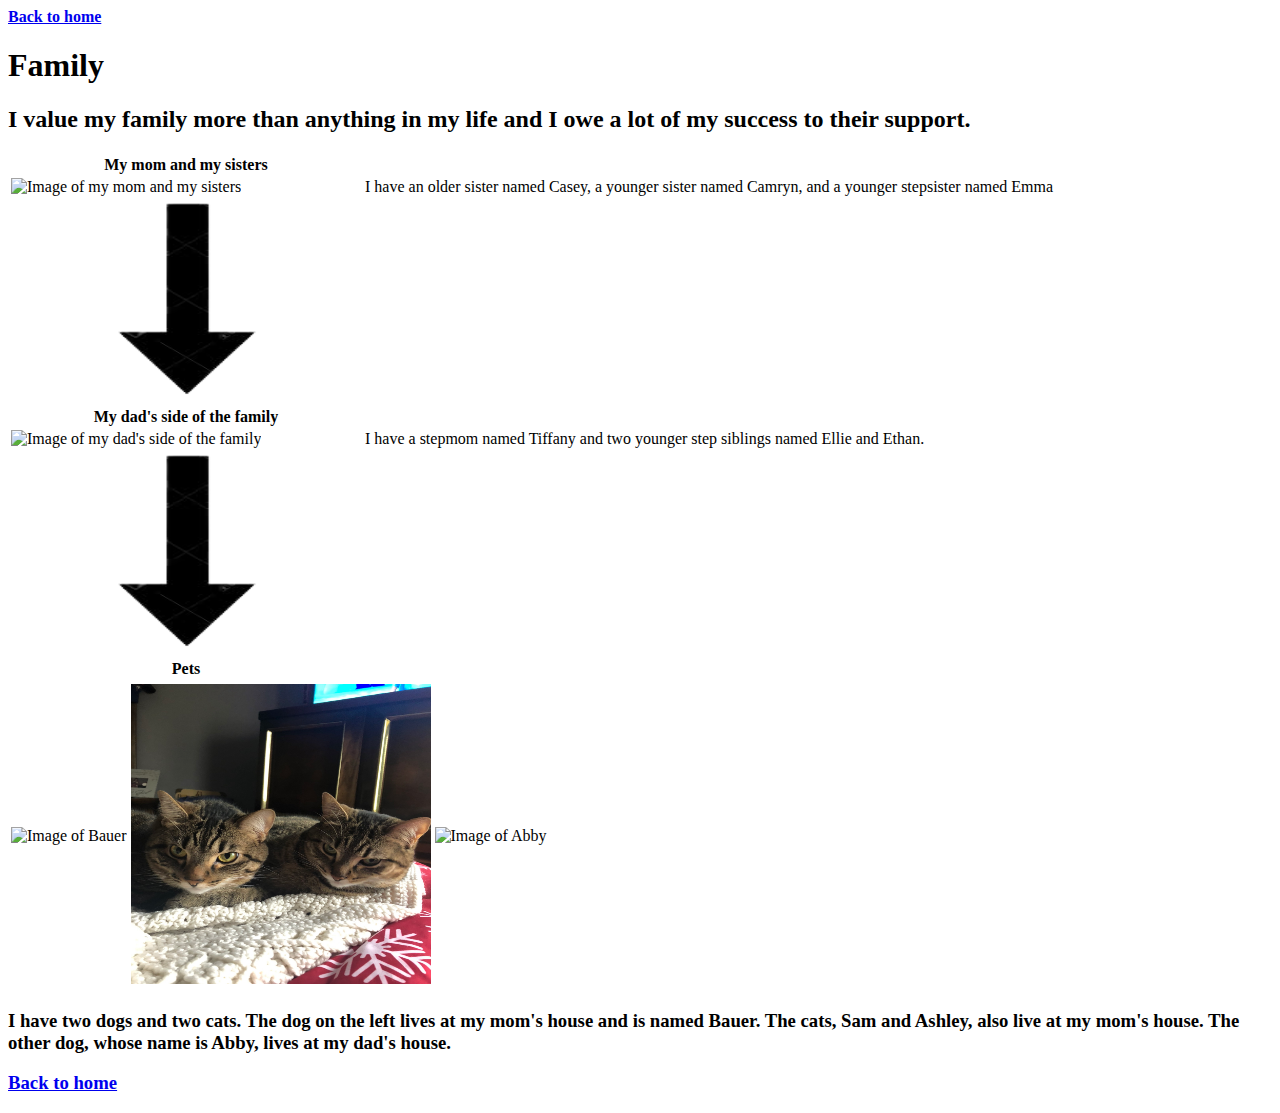
==== Family.html @ 3b41b2e5 "Add files via upload" ====
<!DOCTYPE html>
<html>

<strong><a href="index.html">Back to home</a> </strong>

<head>
    <meta charset="utf-8">     
    <link href="Style2.css" rel="stylesheet" type="text/css"> 
<head\>

<body>

  <h1>Family</h1>
<h2>I value my family more than anything in my life and I owe a lot of my success to their support.</h2>

<table>
  <tr><th>My mom and my sisters</th></tr>
  <tr><td><img src="Images/Ropes Course.jpg" alt="Image of my mom and my sisters" 
  width = "250"
  height = "300"/>  
  </td><td>I have an older sister named Casey, a younger sister named Camryn, and a younger stepsister named Emma</td></tr>
  <tr><td><img src="Images/Arrow.png" alt="Image of arrow" 
  width = "350"
  height = "200"/>  
  <tr><th>My dad's side of the family</th></tr>
  <tr><td>  <img src="Images/Disney.png" alt="Image of my dad's side of the family" 
  width = "500"
  height = "300"/>  
  </td><td>I have a stepmom named Tiffany and two younger step siblings named Ellie and Ethan.</td></tr>
  <tr><td><img src="Images/Arrow3.png" alt="Image of arrow" 
  width = "350"
  height = "200"/>  
  <tr><th>Pets</th></tr>

</table>

  
<table>
  <tr>
  <td><img src="Images/Bauer.jpg" alt="Image of Bauer" width = "275"height = "300"/></td>
  <td><img src="Images/Cats.jpg" alt="Image of Cats" width = "300" height = "300"/></td>
  <td><img src="Images/Abby.jpg" alt="Image of Abby" width = "275" height = "300"/></td></tr>

</table>
<h3>I have two dogs and two cats. The dog on the left lives at my mom's house and is named Bauer. The cats, Sam and Ashley, also live at my mom's house. The other dog, whose name is Abby, lives at my dad's house.<h3>

<h3><strong><a href="index.html">Back to home</a></strong></h3>

</body>
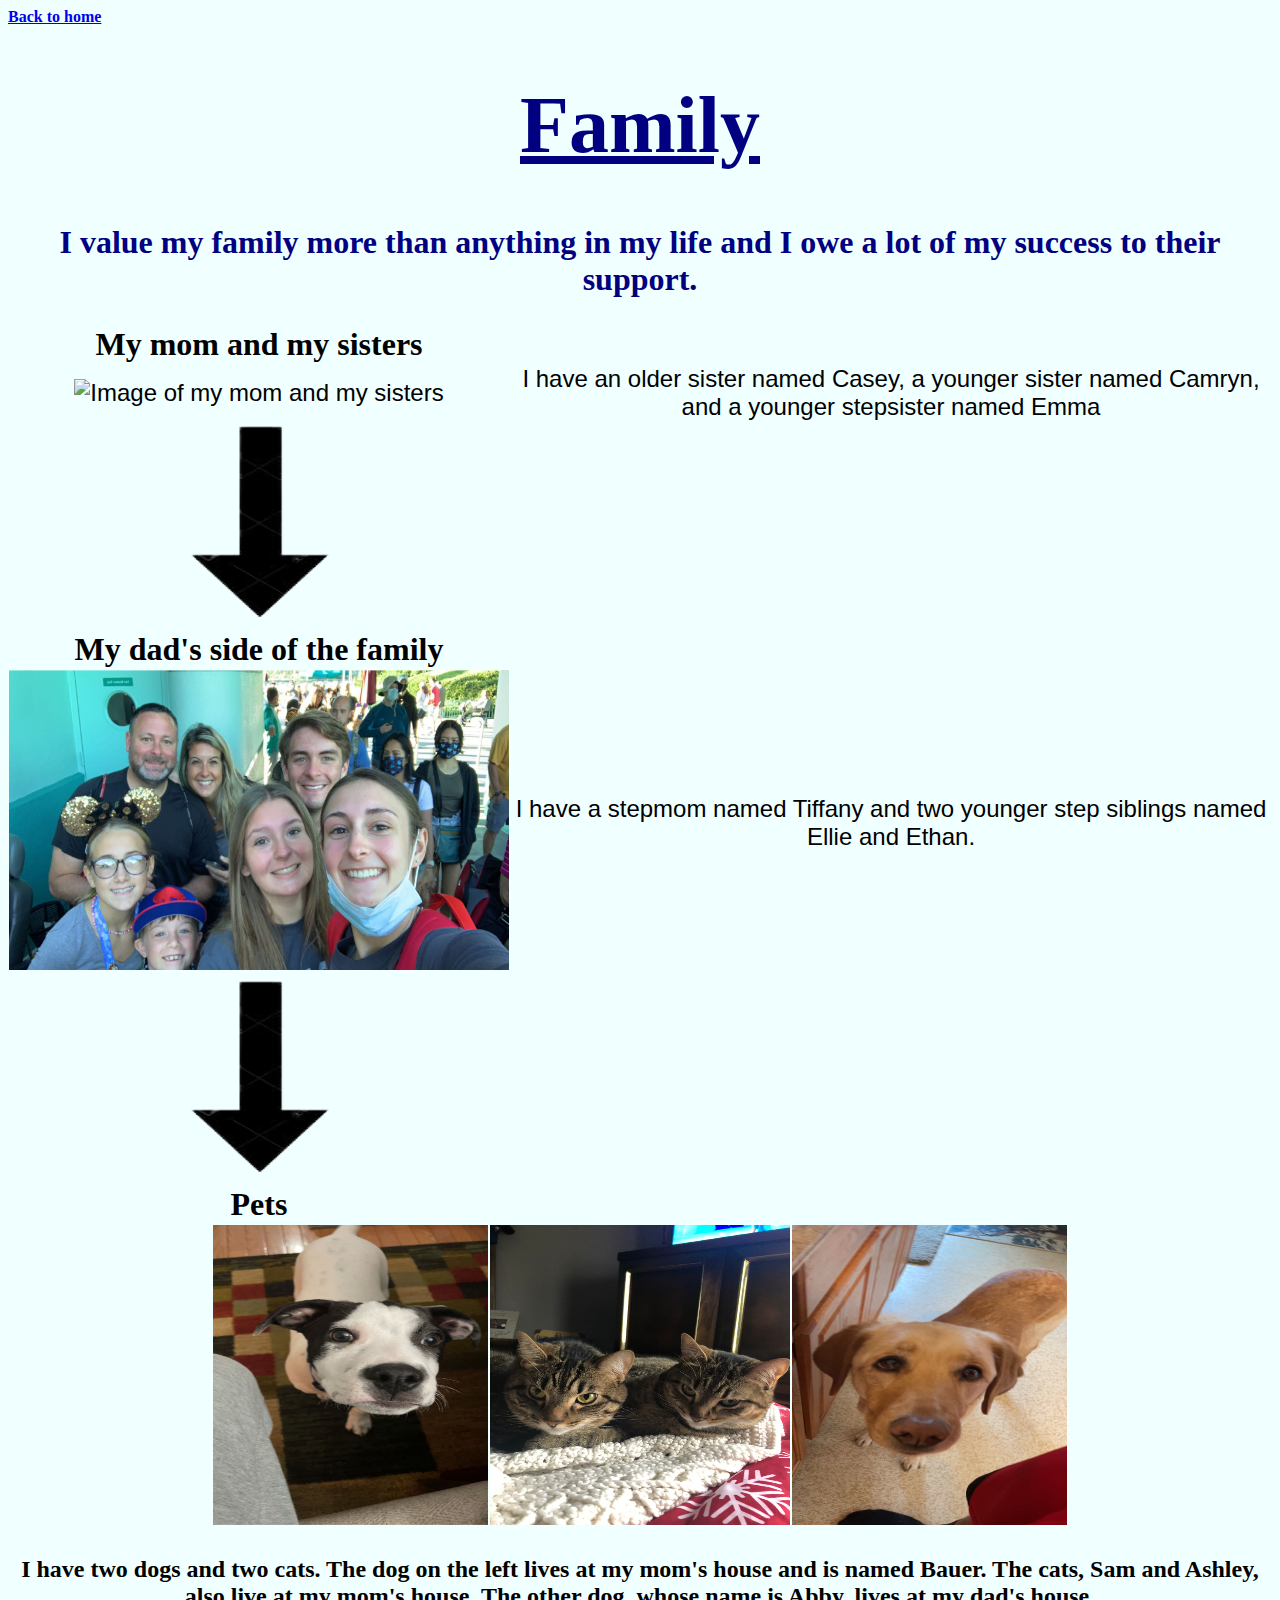
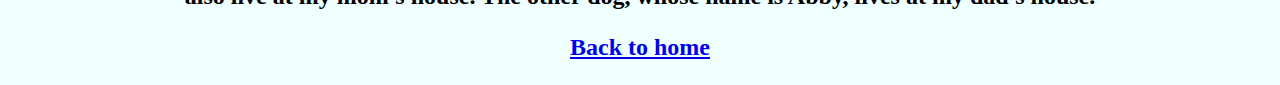
==== commit 8cd2624a: "Update Family.html" ====
--- a/Family.html
+++ b/Family.html
@@ -23,7 +23,7 @@
   width = "350"
   height = "200"/>  
   <tr><th>My dad's side of the family</th></tr>
-  <tr><td>  <img src="Images/Disney.png" alt="Image of my dad's side of the family" 
+  <tr><td>  <img src="Disney.png" alt="Image of my dad's side of the family" 
   width = "500"
   height = "300"/>  
   </td><td>I have a stepmom named Tiffany and two younger step siblings named Ellie and Ethan.</td></tr>
--- a/Style2.css
+++ b/Style2.css
@@ -0,0 +1,47 @@
+head {
+font-size: 2em;
+}
+
+h1 {
+  font-family: "Garamond";	
+	font-size: 5em; 
+  text-align: center;
+  text-decoration: underline;
+  text-decoration: bold;
+  color:navy
+}
+
+h2 {
+  font-size: 2em; 
+  text-align: center;
+  color: navy
+}
+
+h3{
+  font-size: 1.5em;
+  text-align: center;
+  color: black;
+}
+
+body {
+  background-color: azure
+}
+
+table {
+	margin-left: auto;
+	margin-right: auto;
+	text-align: left;
+	border-collapse: collapse;
+  font-size: 2em;
+}
+
+td{
+  text-align:center;
+  font-family: Arial, Helvetica, sans-serif;
+  font-size: 0.75em;  
+}
+
+th{
+  text-align:center;
+  font-family: "Times New Roman", Times, serif;
+}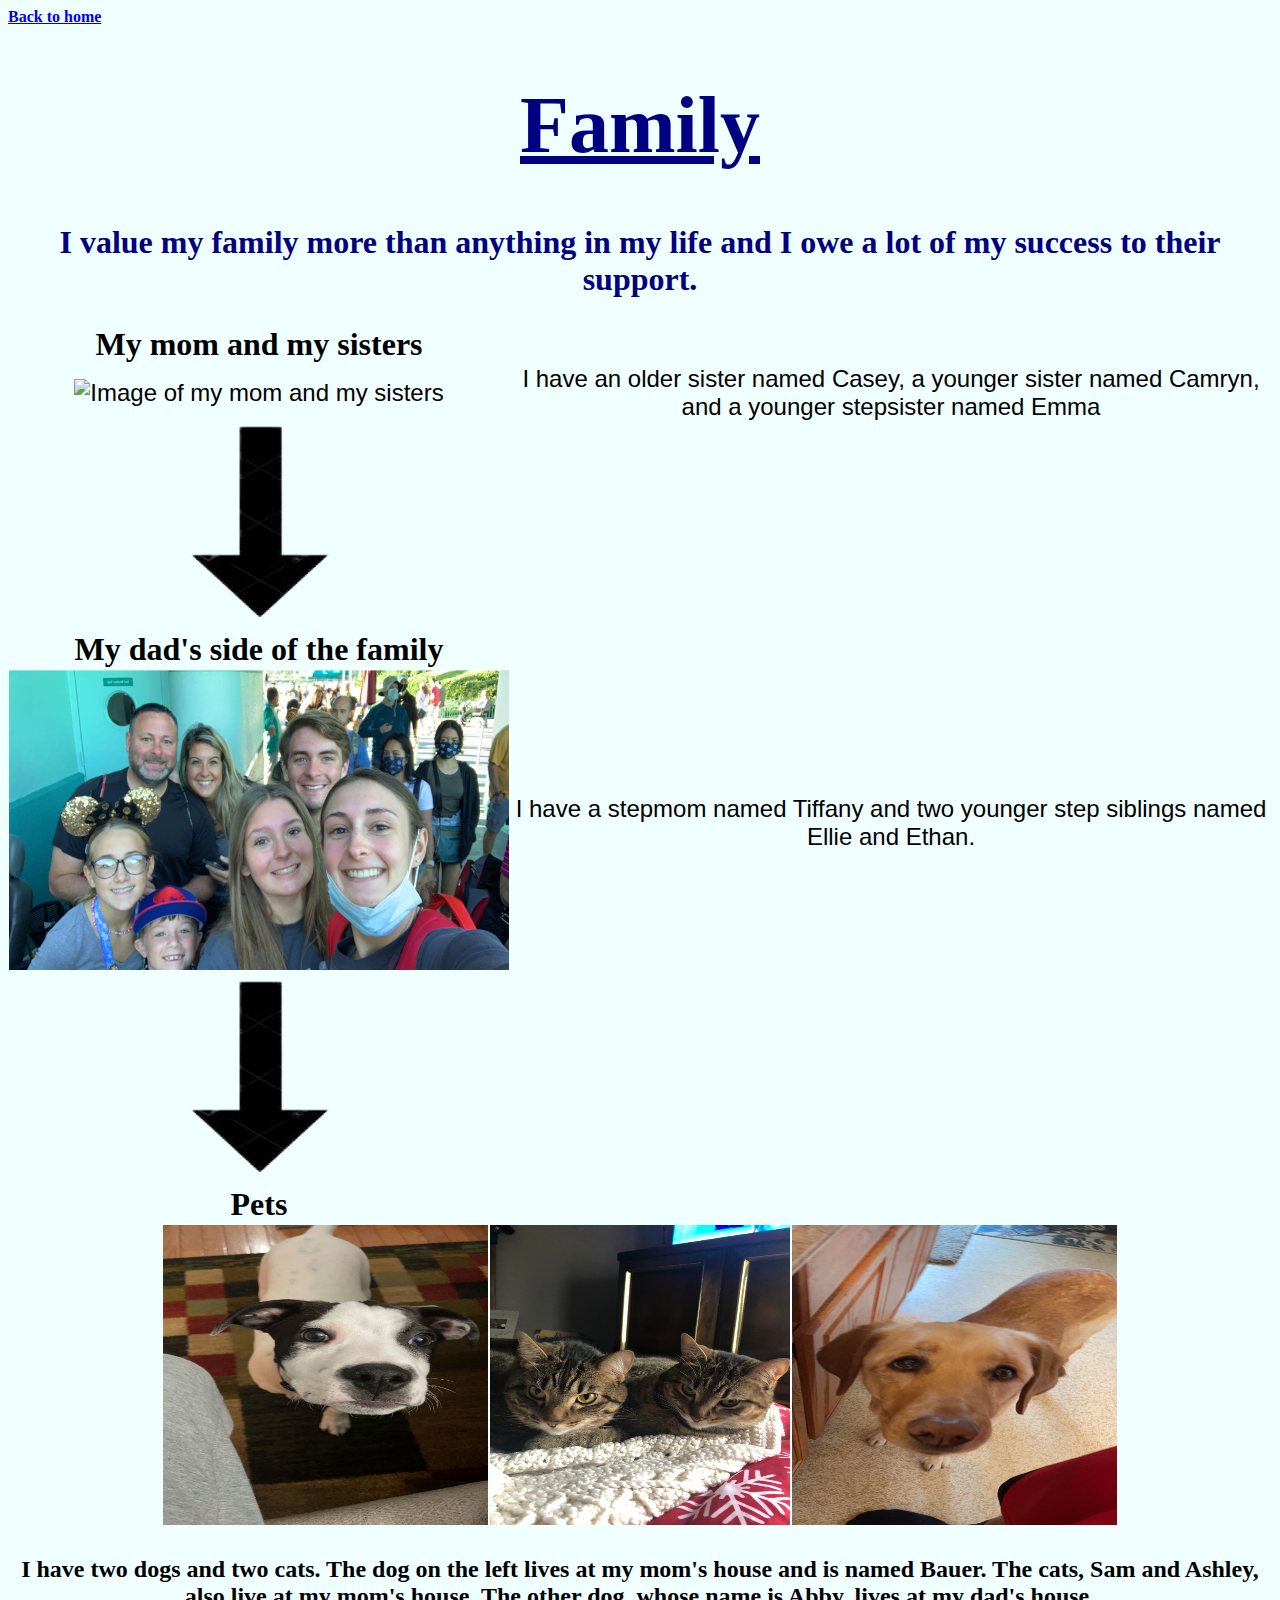
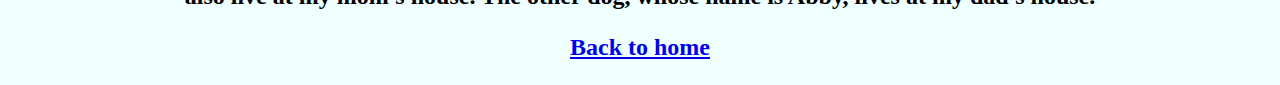
==== commit 2d10929b: "Update Family.html" ====
--- a/Family.html
+++ b/Family.html
@@ -23,7 +23,7 @@
   width = "350"
   height = "200"/>  
   <tr><th>My dad's side of the family</th></tr>
-  <tr><td>  <img src="Disney.png" alt="Image of my dad's side of the family" 
+  <tr><td>  <img src="Images/Disney.png" alt="Image of my dad's side of the family" 
   width = "500"
   height = "300"/>  
   </td><td>I have a stepmom named Tiffany and two younger step siblings named Ellie and Ethan.</td></tr>
@@ -37,9 +37,9 @@
   
 <table>
   <tr>
-  <td><img src="Images/Bauer.jpg" alt="Image of Bauer" width = "275"height = "300"/></td>
+  <td><img src="Images/Bauer.jpg" alt="Image of Bauer" width = "325"height = "300"/></td>
   <td><img src="Images/Cats.jpg" alt="Image of Cats" width = "300" height = "300"/></td>
-  <td><img src="Images/Abby.jpg" alt="Image of Abby" width = "275" height = "300"/></td></tr>
+  <td><img src="Images/Abby.jpg" alt="Image of Abby" width = "325" height = "300"/></td></tr>
 
 </table>
 <h3>I have two dogs and two cats. The dog on the left lives at my mom's house and is named Bauer. The cats, Sam and Ashley, also live at my mom's house. The other dog, whose name is Abby, lives at my dad's house.<h3>
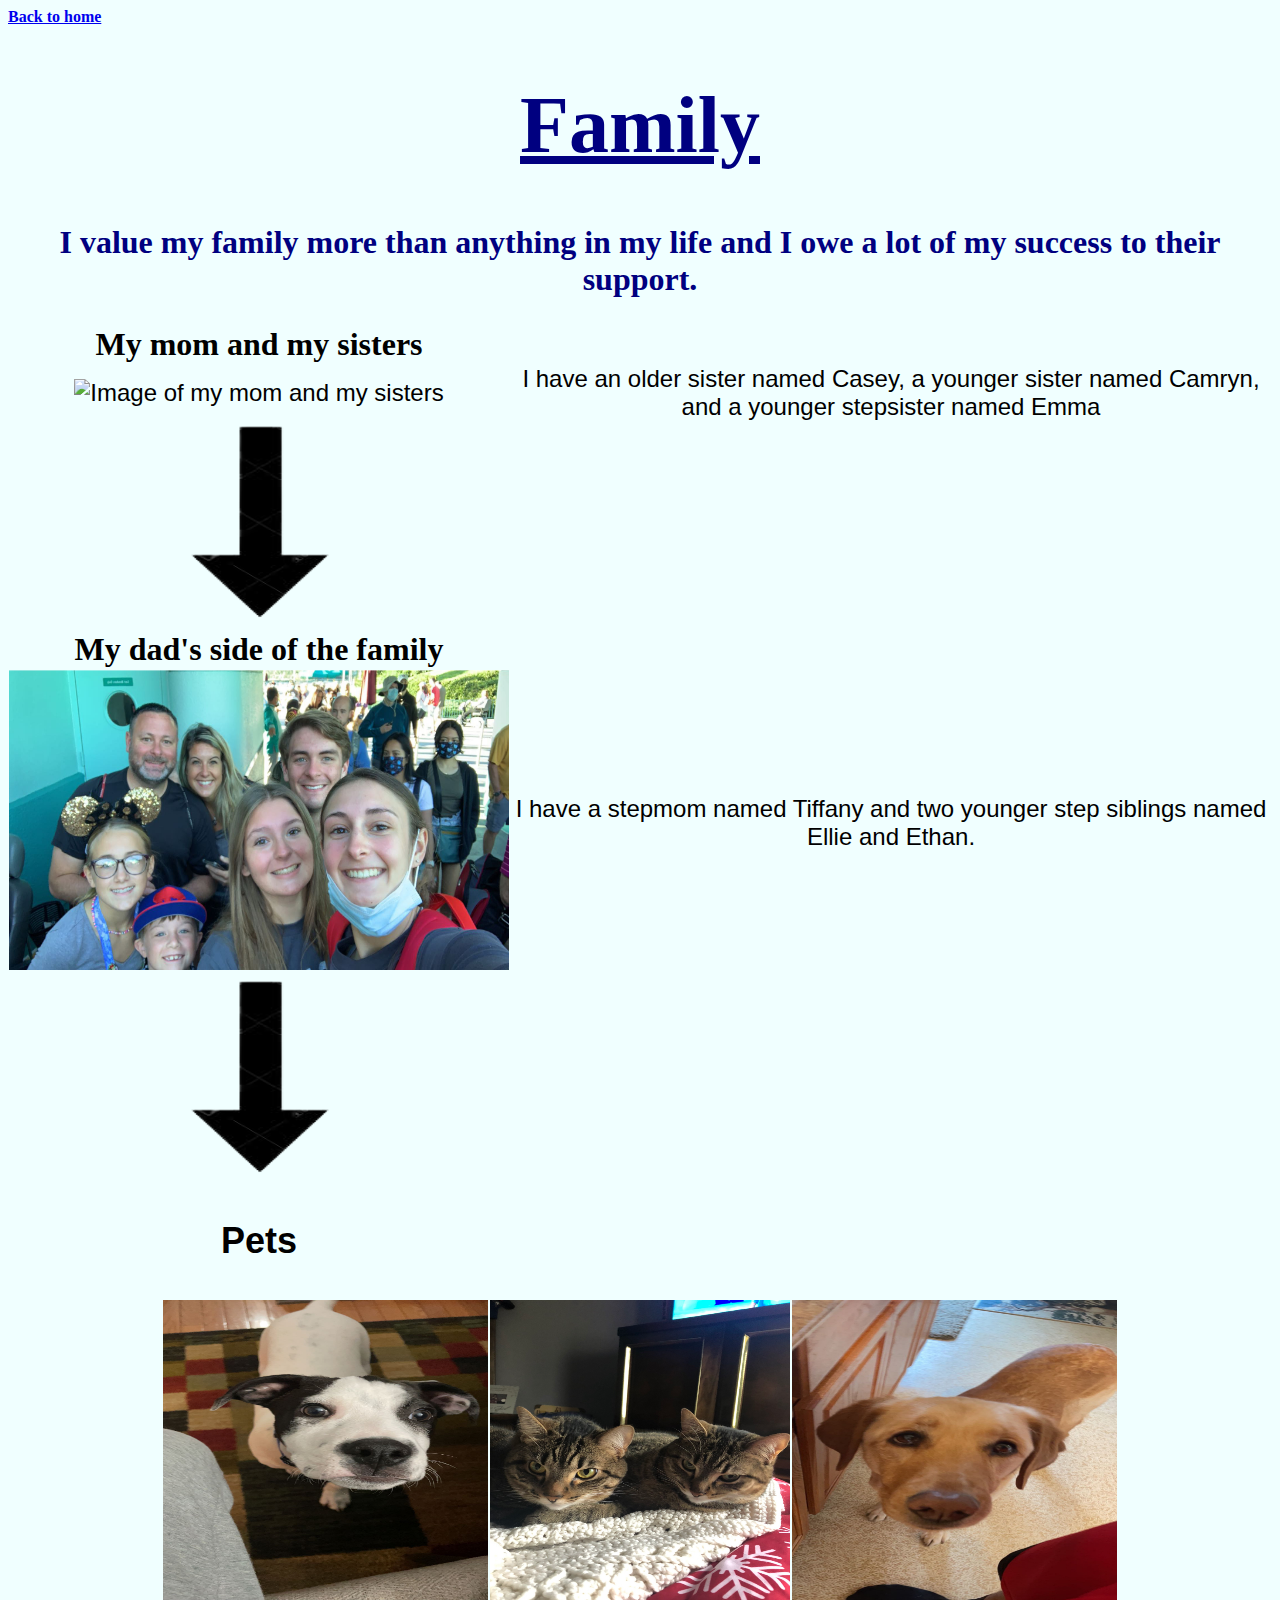
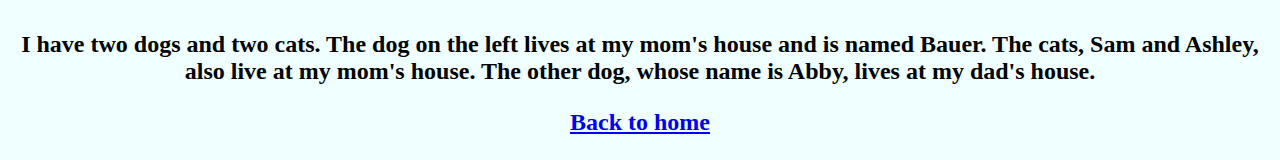
==== commit 330244d7: "Update Family.html" ====
--- a/Family.html
+++ b/Family.html
@@ -30,7 +30,7 @@
   <tr><td><img src="Images/Arrow3.png" alt="Image of arrow" 
   width = "350"
   height = "200"/>  
-  <tr><th>Pets</th></tr>
+  <h3>Pets<h3>
 
 </table>
 
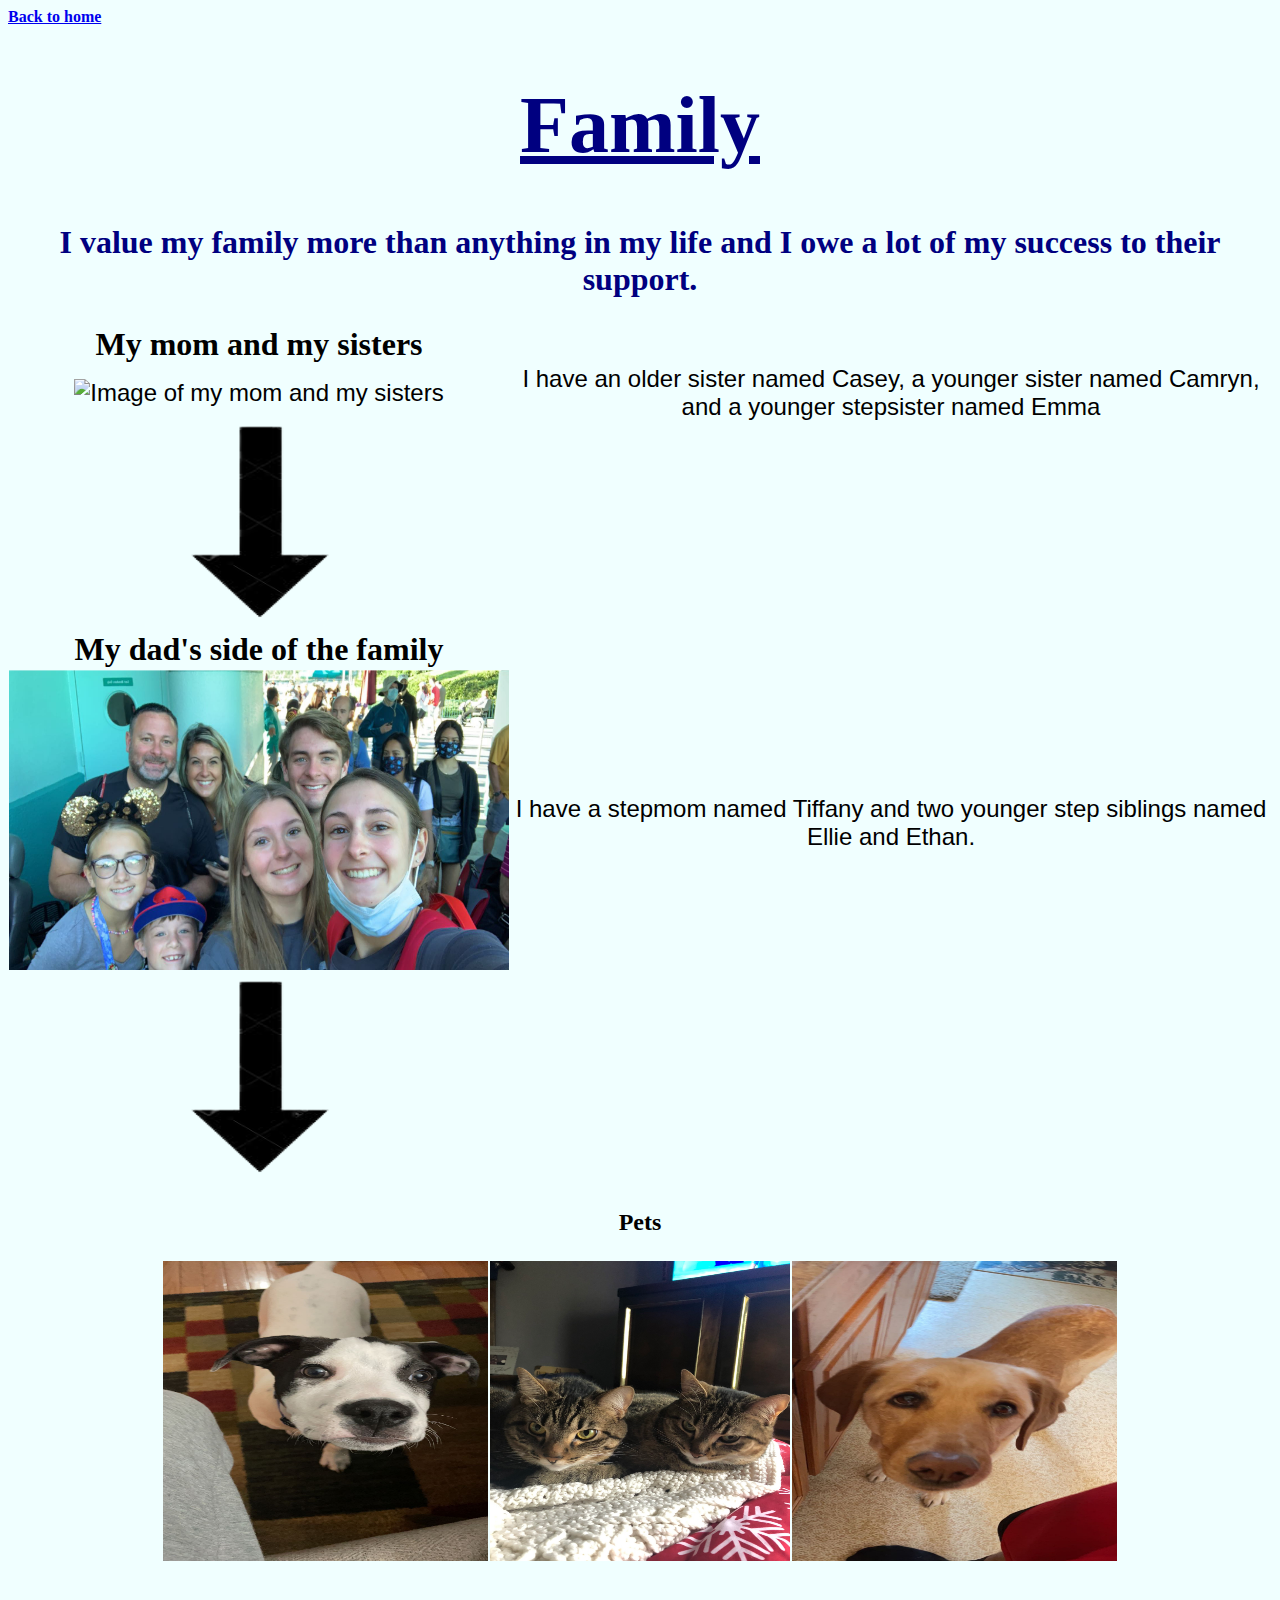
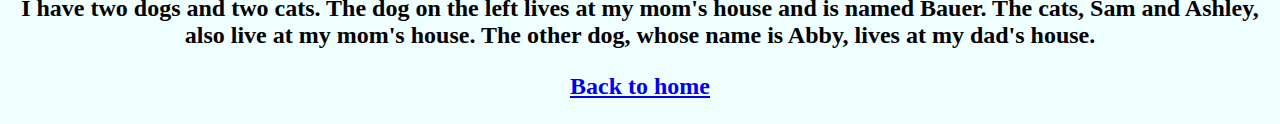
==== commit 4387b243: "Update Family.html" ====
--- a/Family.html
+++ b/Family.html
@@ -30,9 +30,9 @@
   <tr><td><img src="Images/Arrow3.png" alt="Image of arrow" 
   width = "350"
   height = "200"/>  
+</table>
+      
   <h3>Pets<h3>
-
-</table>
 
   
 <table>
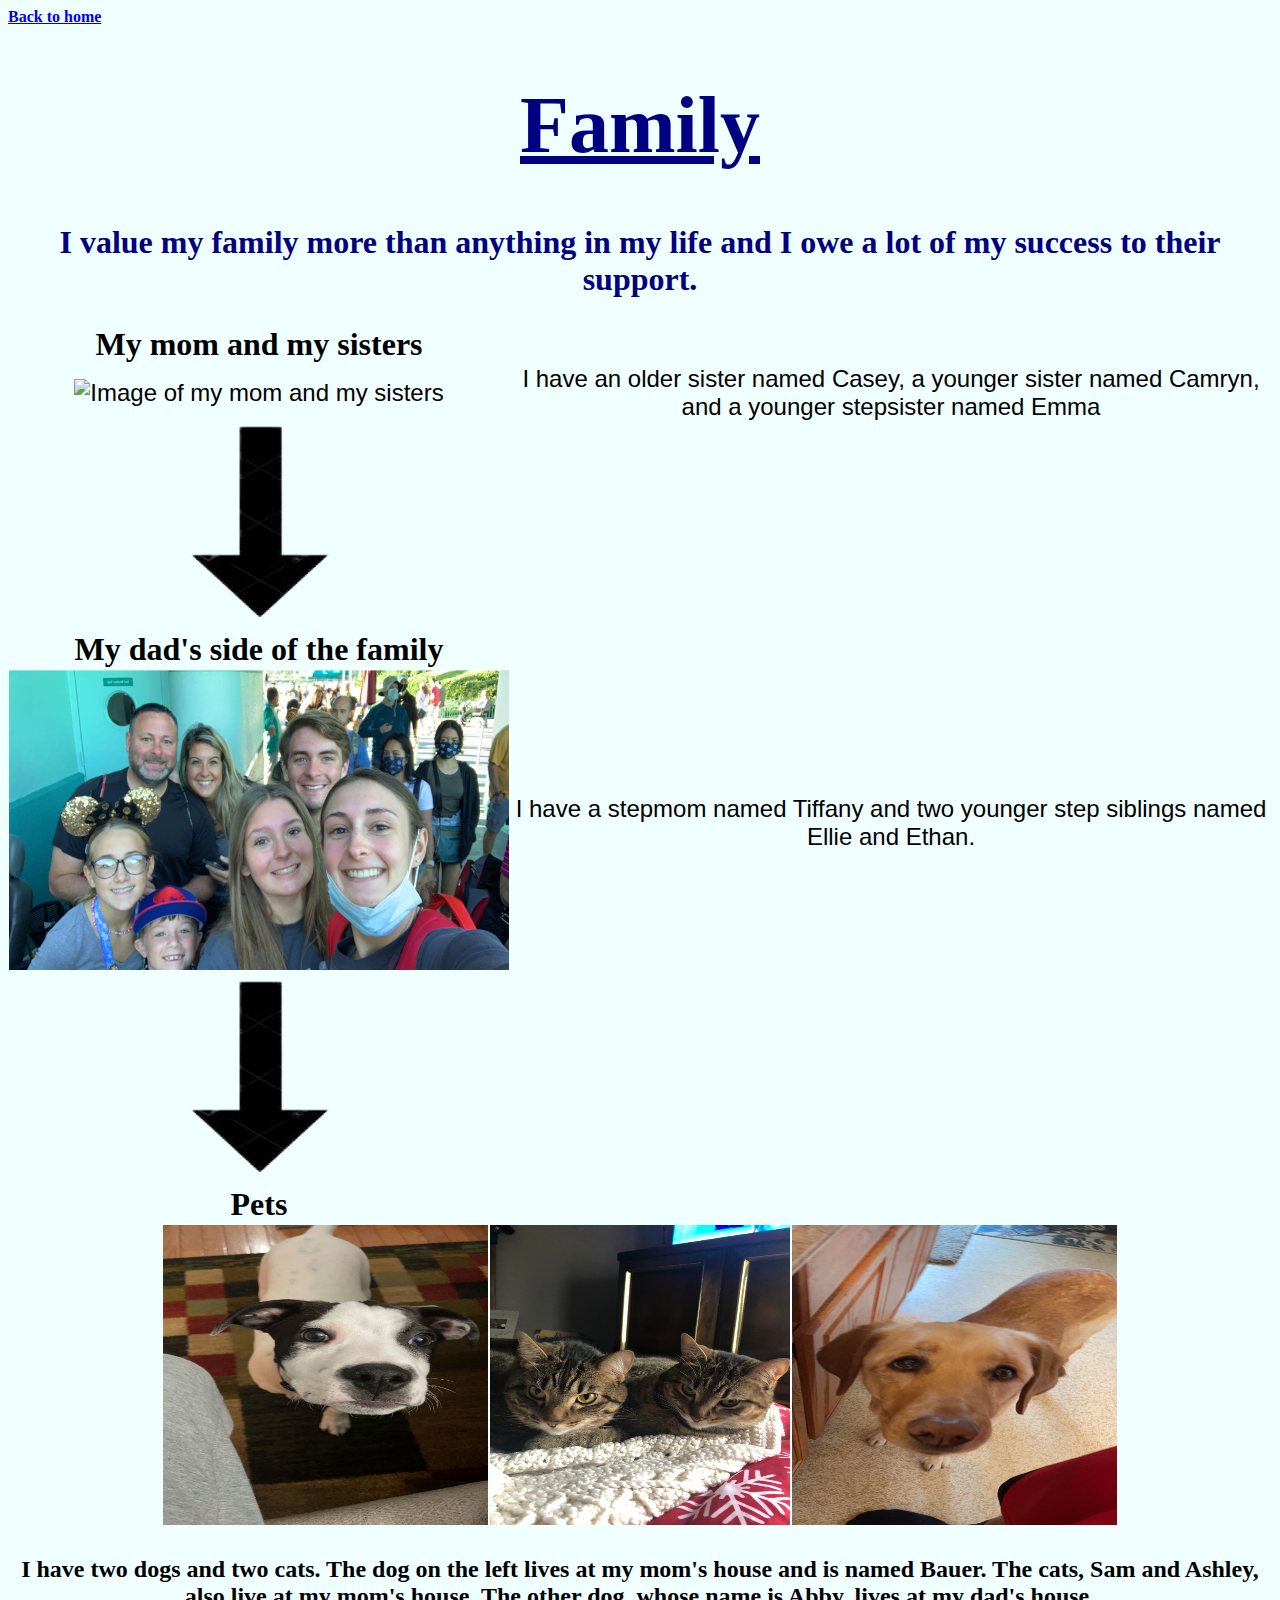
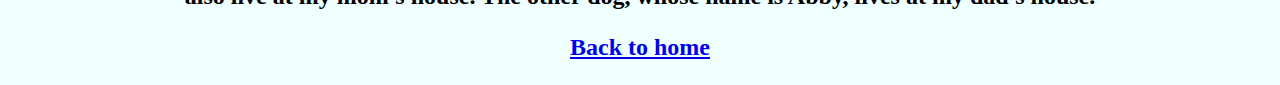
==== commit e8b2d9a4: "Update Family.html" ====
--- a/Family.html
+++ b/Family.html
@@ -30,9 +30,10 @@
   <tr><td><img src="Images/Arrow3.png" alt="Image of arrow" 
   width = "350"
   height = "200"/>  
+  <tr><th>Pets</th></tr>
+
 </table>
       
-  <h3>Pets<h3>
 
   
 <table>
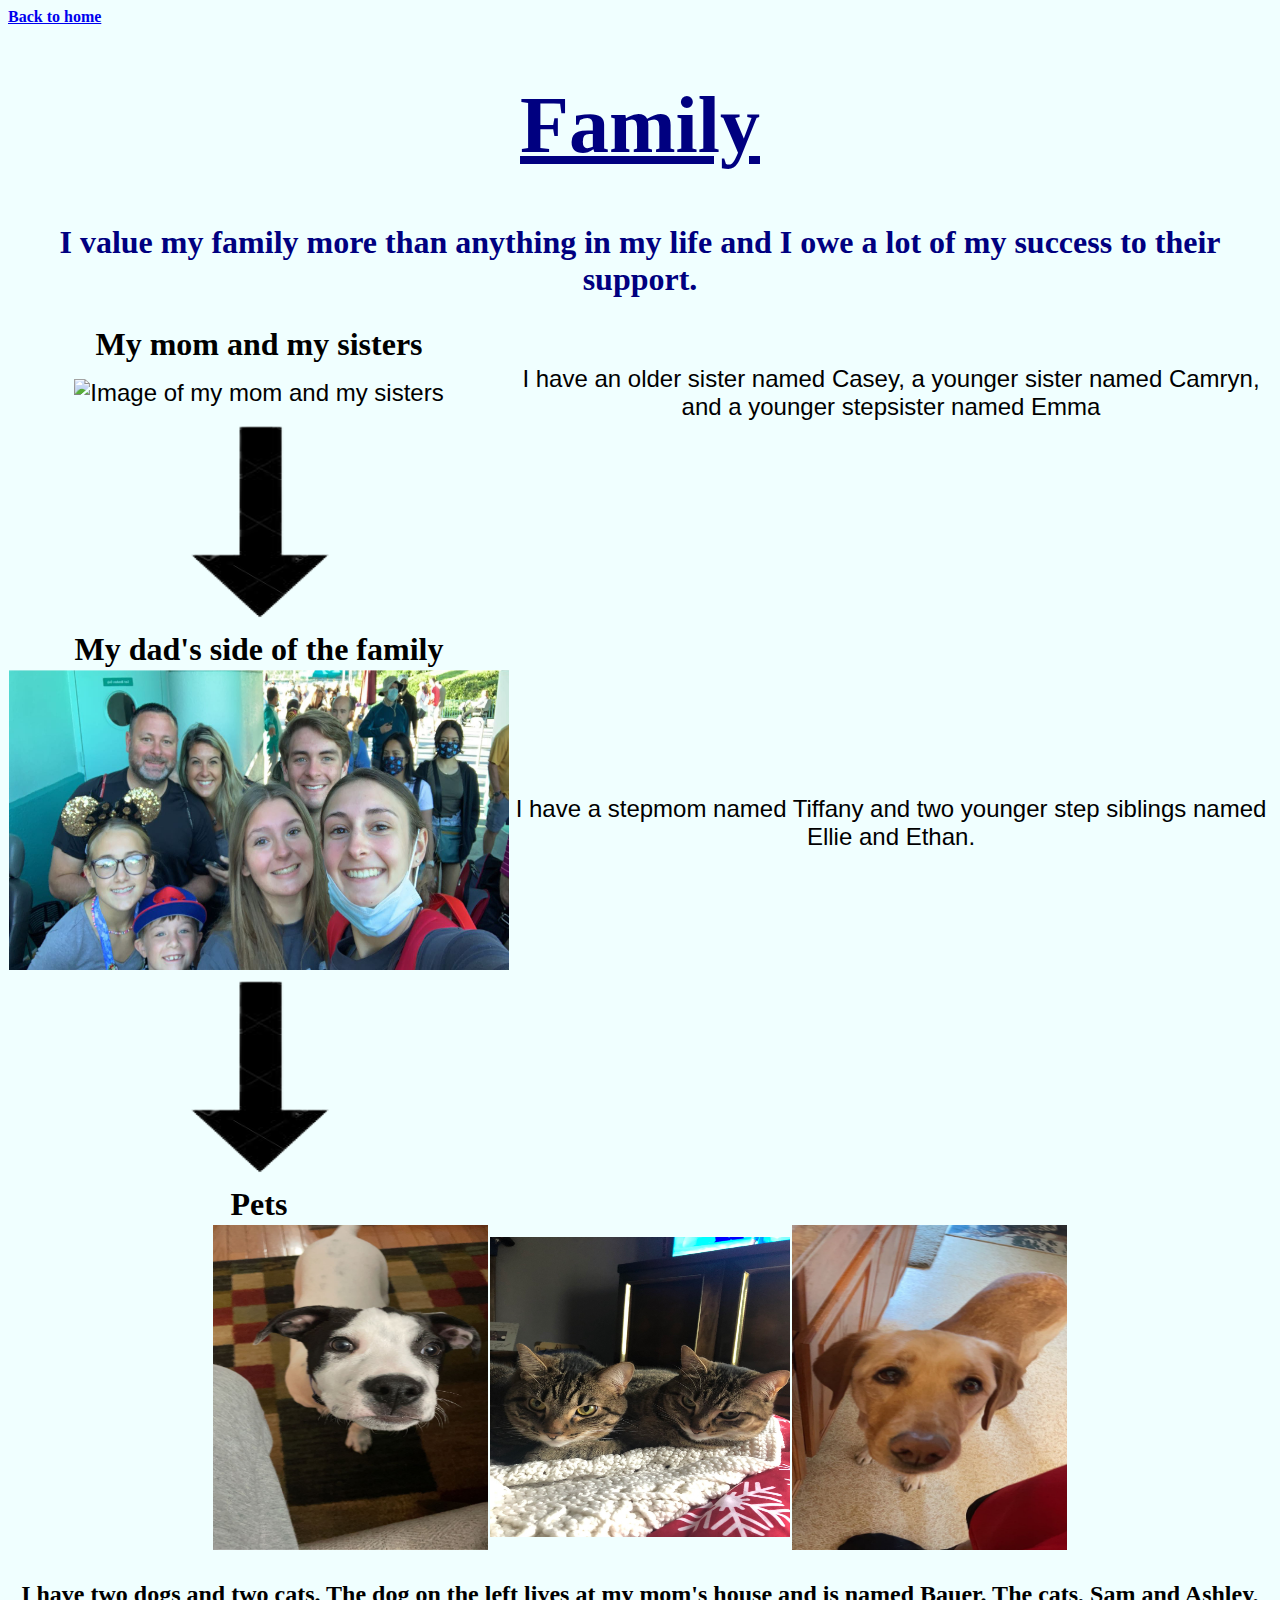
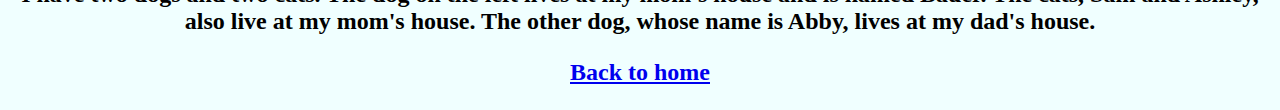
==== commit 8a8f917d: "Update Family.html" ====
--- a/Family.html
+++ b/Family.html
@@ -38,9 +38,9 @@
   
 <table>
   <tr>
-  <td><img src="Images/Bauer.jpg" alt="Image of Bauer" width = "325"height = "300"/></td>
+  <td><img src="Images/Bauer.jpg" alt="Image of Bauer" width = "275"height = "325"/></td>
   <td><img src="Images/Cats.jpg" alt="Image of Cats" width = "300" height = "300"/></td>
-  <td><img src="Images/Abby.jpg" alt="Image of Abby" width = "325" height = "300"/></td></tr>
+  <td><img src="Images/Abby.jpg" alt="Image of Abby" width = "275" height = "325"/></td></tr>
 
 </table>
 <h3>I have two dogs and two cats. The dog on the left lives at my mom's house and is named Bauer. The cats, Sam and Ashley, also live at my mom's house. The other dog, whose name is Abby, lives at my dad's house.<h3>
